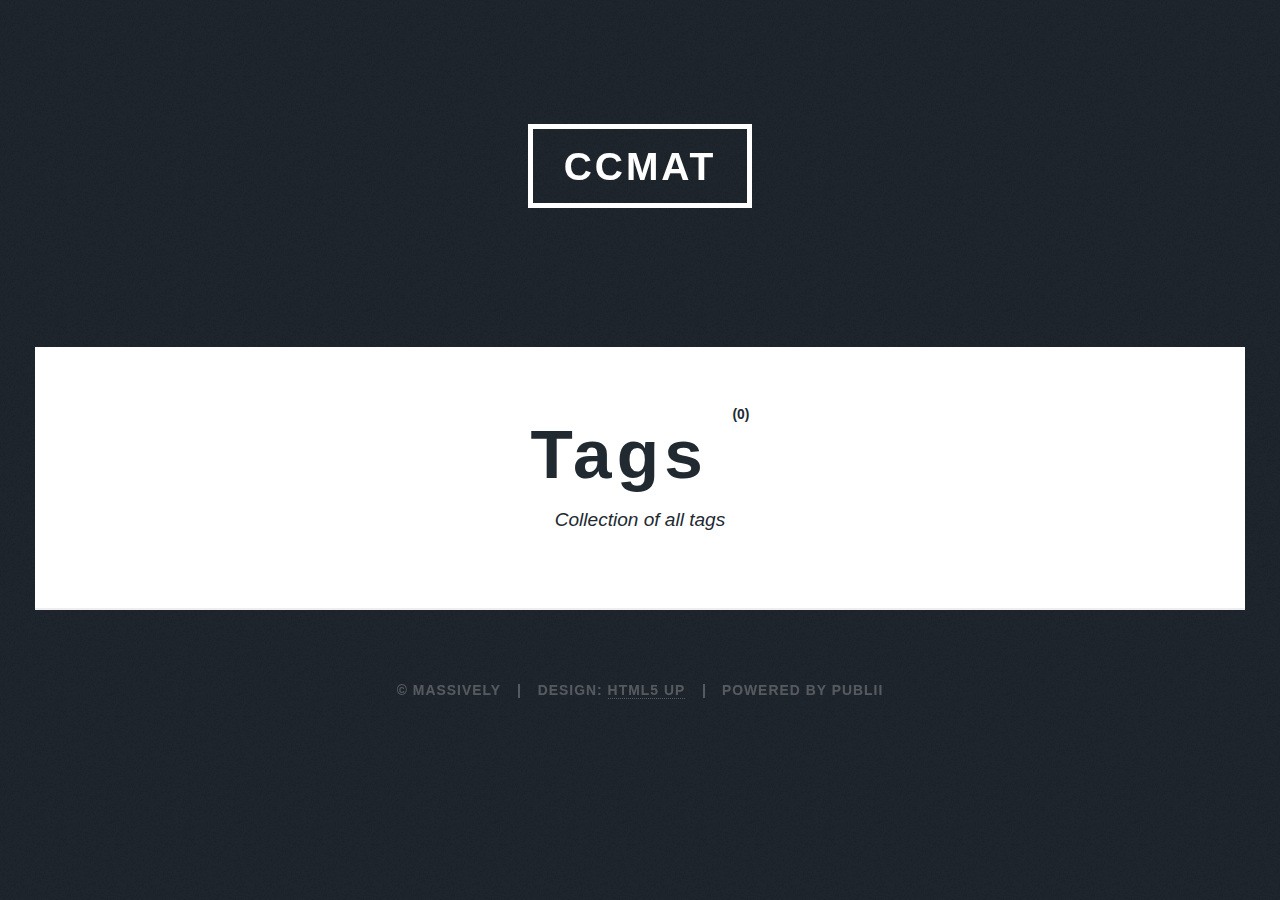
==== tags/index.html @ 8cceec93 "Updated from Publii" ====
<!DOCTYPE html><html lang="en-us"><head><meta charset="utf-8"><meta http-equiv="X-UA-Compatible" content="IE=edge"><meta name="viewport" content="width=device-width,initial-scale=1,user-scalable=no"><title>All tags - CCMat</title><meta name="robots" content="noindex, follow"><meta name="generator" content="Publii Open-Source CMS for Static Site"><link rel="alternate" type="application/atom+xml" href="https://mirsym.github.io/ccmat/feed.xml"><link rel="alternate" type="application/json" href="https://mirsym.github.io/ccmat/feed.json"><meta property="og:title" content="CCMat"><meta property="og:site_name" content="CCMat"><meta property="og:description" content=""><meta property="og:url" content="https://mirsym.github.io/ccmat/tags/"><meta property="og:type" content="website"><link rel="stylesheet" href="https://mirsym.github.io/ccmat/assets/css/fontawesome-all.min.css?v=dbf9d822cefe851ba6f66e1ad57e8987"><link rel="stylesheet" href="https://mirsym.github.io/ccmat/assets/css/style.css?v=ab9404217d48a7e03be67391f59606ae"><noscript><link rel="stylesheet" href="https://mirsym.github.io/ccmat/assets/css/noscript.css?v=6228c7eee614cd200a2cad8333b439fa"></noscript><script type="application/ld+json">{"@context":"http://schema.org","@type":"Organization","name":"CCMat","url":"https://mirsym.github.io/ccmat/"}</script><style>#wrapper > .bg {
               background-image: url(https://mirsym.github.io/ccmat/assets/images/overlay.png), linear-gradient(0deg, rgba(0, 0, 0, 0.1), rgba(0, 0, 0, 0.1)), url();
           }</style></head><body class="is-preload"><div id="wrapper"><header id="header"><a class="logo" href="https://mirsym.github.io/ccmat/">CCMat</a></header><main id="main"><header class="page-header"><h1>Tags <sup>(0)</sup></h1><p>Collection of all tags</p></header><section class="posts"></section></main><footer id="copyright"><ul><li>© Massively</li><li>Design: <a href="https://html5up.net" target="_blank" rel="nofollow noopener">HTML5 UP</a></li><li>Powered by Publii</li></ul></footer></div><script src="https://mirsym.github.io/ccmat/assets/js/jquery.min.js?v=7c14a783dfeb3d238ccd3edd840d82ee"></script><script src="https://mirsym.github.io/ccmat/assets/js/jquery.scrollex.min.js?v=f89065e3d988006af9791b44561d7c90"></script><script src="https://mirsym.github.io/ccmat/assets/js/jquery.scrolly.min.js?v=1ed5a78bde1476875a40f6b9ff44fc14"></script><script src="https://mirsym.github.io/ccmat/assets/js/browser.min.js?v=c07298dd19048a8a69ad97e754dfe8d0"></script><script src="https://mirsym.github.io/ccmat/assets/js/breakpoints.min.js?v=81a479eb099e3b187613943b085923b8"></script><script src="https://mirsym.github.io/ccmat/assets/js/util.min.js?v=4201a626f8c9b614a663b3a1d7d82615"></script><script src="https://mirsym.github.io/ccmat/assets/js/main.min.js?v=56233c354bd814758be8bff42f7e13a5"></script><script>/*<![CDATA[*/var images=document.querySelectorAll("img[loading]");for(var i=0;i<images.length;i++){if(images[i].complete){images[i].classList.add("is-loaded")}else{images[i].addEventListener("load",function(){this.classList.add("is-loaded")},false)}};/*]]>*/</script></body></html>
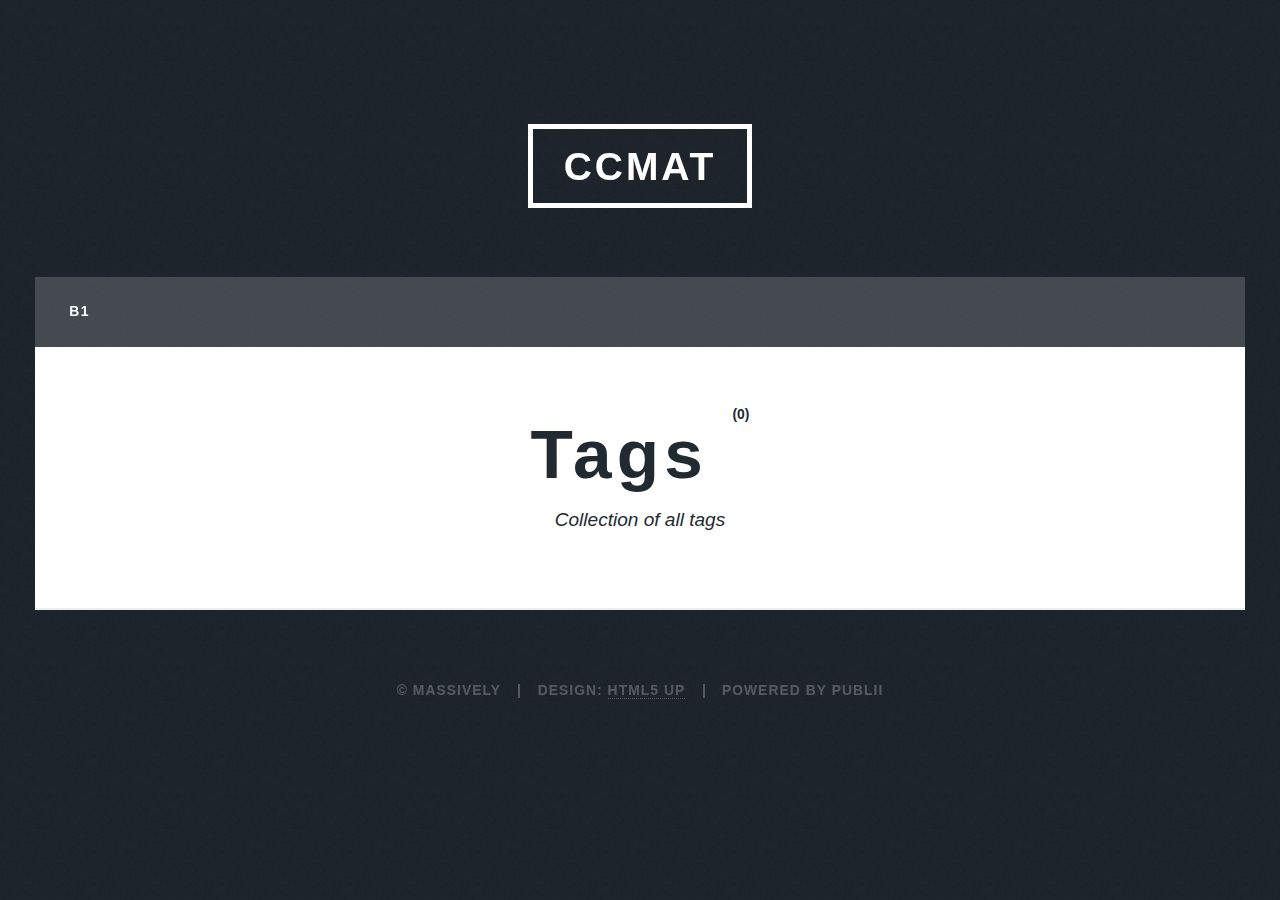
==== commit 6ae9b8df: "Updated from Publii" ====
--- a/tags/index.html
+++ b/tags/index.html
@@ -1,3 +1,3 @@
-<!DOCTYPE html><html lang="en-us"><head><meta charset="utf-8"><meta http-equiv="X-UA-Compatible" content="IE=edge"><meta name="viewport" content="width=device-width,initial-scale=1,user-scalable=no"><title>All tags - CCMat</title><meta name="robots" content="noindex, follow"><meta name="generator" content="Publii Open-Source CMS for Static Site"><link rel="alternate" type="application/atom+xml" href="https://mirsym.github.io/ccmat/feed.xml"><link rel="alternate" type="application/json" href="https://mirsym.github.io/ccmat/feed.json"><meta property="og:title" content="CCMat"><meta property="og:site_name" content="CCMat"><meta property="og:description" content=""><meta property="og:url" content="https://mirsym.github.io/ccmat/tags/"><meta property="og:type" content="website"><link rel="stylesheet" href="https://mirsym.github.io/ccmat/assets/css/fontawesome-all.min.css?v=dbf9d822cefe851ba6f66e1ad57e8987"><link rel="stylesheet" href="https://mirsym.github.io/ccmat/assets/css/style.css?v=ab9404217d48a7e03be67391f59606ae"><noscript><link rel="stylesheet" href="https://mirsym.github.io/ccmat/assets/css/noscript.css?v=6228c7eee614cd200a2cad8333b439fa"></noscript><script type="application/ld+json">{"@context":"http://schema.org","@type":"Organization","name":"CCMat","url":"https://mirsym.github.io/ccmat/"}</script><style>#wrapper > .bg {
+<!DOCTYPE html><html lang="en-gb"><head><meta charset="utf-8"><meta http-equiv="X-UA-Compatible" content="IE=edge"><meta name="viewport" content="width=device-width,initial-scale=1,user-scalable=no"><title>All tags - CCMat</title><meta name="robots" content="noindex, follow"><meta name="generator" content="Publii Open-Source CMS for Static Site"><link rel="alternate" type="application/atom+xml" href="https://mirsym.github.io/ccmat/feed.xml"><link rel="alternate" type="application/json" href="https://mirsym.github.io/ccmat/feed.json"><meta property="og:title" content="CCMat"><meta property="og:site_name" content="CCMat"><meta property="og:description" content=""><meta property="og:url" content="https://mirsym.github.io/ccmat/tags/"><meta property="og:type" content="website"><link rel="stylesheet" href="https://mirsym.github.io/ccmat/assets/css/fontawesome-all.min.css?v=dbf9d822cefe851ba6f66e1ad57e8987"><link rel="stylesheet" href="https://mirsym.github.io/ccmat/assets/css/style.css?v=ab9404217d48a7e03be67391f59606ae"><noscript><link rel="stylesheet" href="https://mirsym.github.io/ccmat/assets/css/noscript.css?v=6228c7eee614cd200a2cad8333b439fa"></noscript><script type="application/ld+json">{"@context":"http://schema.org","@type":"Organization","name":"CCMat","url":"https://mirsym.github.io/ccmat/"}</script><style>#wrapper > .bg {
                background-image: url(https://mirsym.github.io/ccmat/assets/images/overlay.png), linear-gradient(0deg, rgba(0, 0, 0, 0.1), rgba(0, 0, 0, 0.1)), url();
-           }</style></head><body class="is-preload"><div id="wrapper"><header id="header"><a class="logo" href="https://mirsym.github.io/ccmat/">CCMat</a></header><main id="main"><header class="page-header"><h1>Tags <sup>(0)</sup></h1><p>Collection of all tags</p></header><section class="posts"></section></main><footer id="copyright"><ul><li>© Massively</li><li>Design: <a href="https://html5up.net" target="_blank" rel="nofollow noopener">HTML5 UP</a></li><li>Powered by Publii</li></ul></footer></div><script src="https://mirsym.github.io/ccmat/assets/js/jquery.min.js?v=7c14a783dfeb3d238ccd3edd840d82ee"></script><script src="https://mirsym.github.io/ccmat/assets/js/jquery.scrollex.min.js?v=f89065e3d988006af9791b44561d7c90"></script><script src="https://mirsym.github.io/ccmat/assets/js/jquery.scrolly.min.js?v=1ed5a78bde1476875a40f6b9ff44fc14"></script><script src="https://mirsym.github.io/ccmat/assets/js/browser.min.js?v=c07298dd19048a8a69ad97e754dfe8d0"></script><script src="https://mirsym.github.io/ccmat/assets/js/breakpoints.min.js?v=81a479eb099e3b187613943b085923b8"></script><script src="https://mirsym.github.io/ccmat/assets/js/util.min.js?v=4201a626f8c9b614a663b3a1d7d82615"></script><script src="https://mirsym.github.io/ccmat/assets/js/main.min.js?v=56233c354bd814758be8bff42f7e13a5"></script><script>/*<![CDATA[*/var images=document.querySelectorAll("img[loading]");for(var i=0;i<images.length;i++){if(images[i].complete){images[i].classList.add("is-loaded")}else{images[i].addEventListener("load",function(){this.classList.add("is-loaded")},false)}};/*]]>*/</script></body></html>+           }</style></head><body class="is-preload"><div id="wrapper"><header id="header"><a class="logo" href="https://mirsym.github.io/ccmat/">CCMat</a></header><nav id="nav"><ul class="links"><li><a href="https://mirsym.github.io/ccmat/" target="_self">B1</a></li></ul></nav><main id="main"><header class="page-header"><h1>Tags <sup>(0)</sup></h1><p>Collection of all tags</p></header><section class="posts"></section></main><footer id="copyright"><ul><li>© Massively</li><li>Design: <a href="https://html5up.net" target="_blank" rel="nofollow noopener">HTML5 UP</a></li><li>Powered by Publii</li></ul></footer></div><script src="https://mirsym.github.io/ccmat/assets/js/jquery.min.js?v=7c14a783dfeb3d238ccd3edd840d82ee"></script><script src="https://mirsym.github.io/ccmat/assets/js/jquery.scrollex.min.js?v=f89065e3d988006af9791b44561d7c90"></script><script src="https://mirsym.github.io/ccmat/assets/js/jquery.scrolly.min.js?v=1ed5a78bde1476875a40f6b9ff44fc14"></script><script src="https://mirsym.github.io/ccmat/assets/js/browser.min.js?v=c07298dd19048a8a69ad97e754dfe8d0"></script><script src="https://mirsym.github.io/ccmat/assets/js/breakpoints.min.js?v=81a479eb099e3b187613943b085923b8"></script><script src="https://mirsym.github.io/ccmat/assets/js/util.min.js?v=4201a626f8c9b614a663b3a1d7d82615"></script><script src="https://mirsym.github.io/ccmat/assets/js/main.min.js?v=56233c354bd814758be8bff42f7e13a5"></script><script>/*<![CDATA[*/var images=document.querySelectorAll("img[loading]");for(var i=0;i<images.length;i++){if(images[i].complete){images[i].classList.add("is-loaded")}else{images[i].addEventListener("load",function(){this.classList.add("is-loaded")},false)}};/*]]>*/</script></body></html>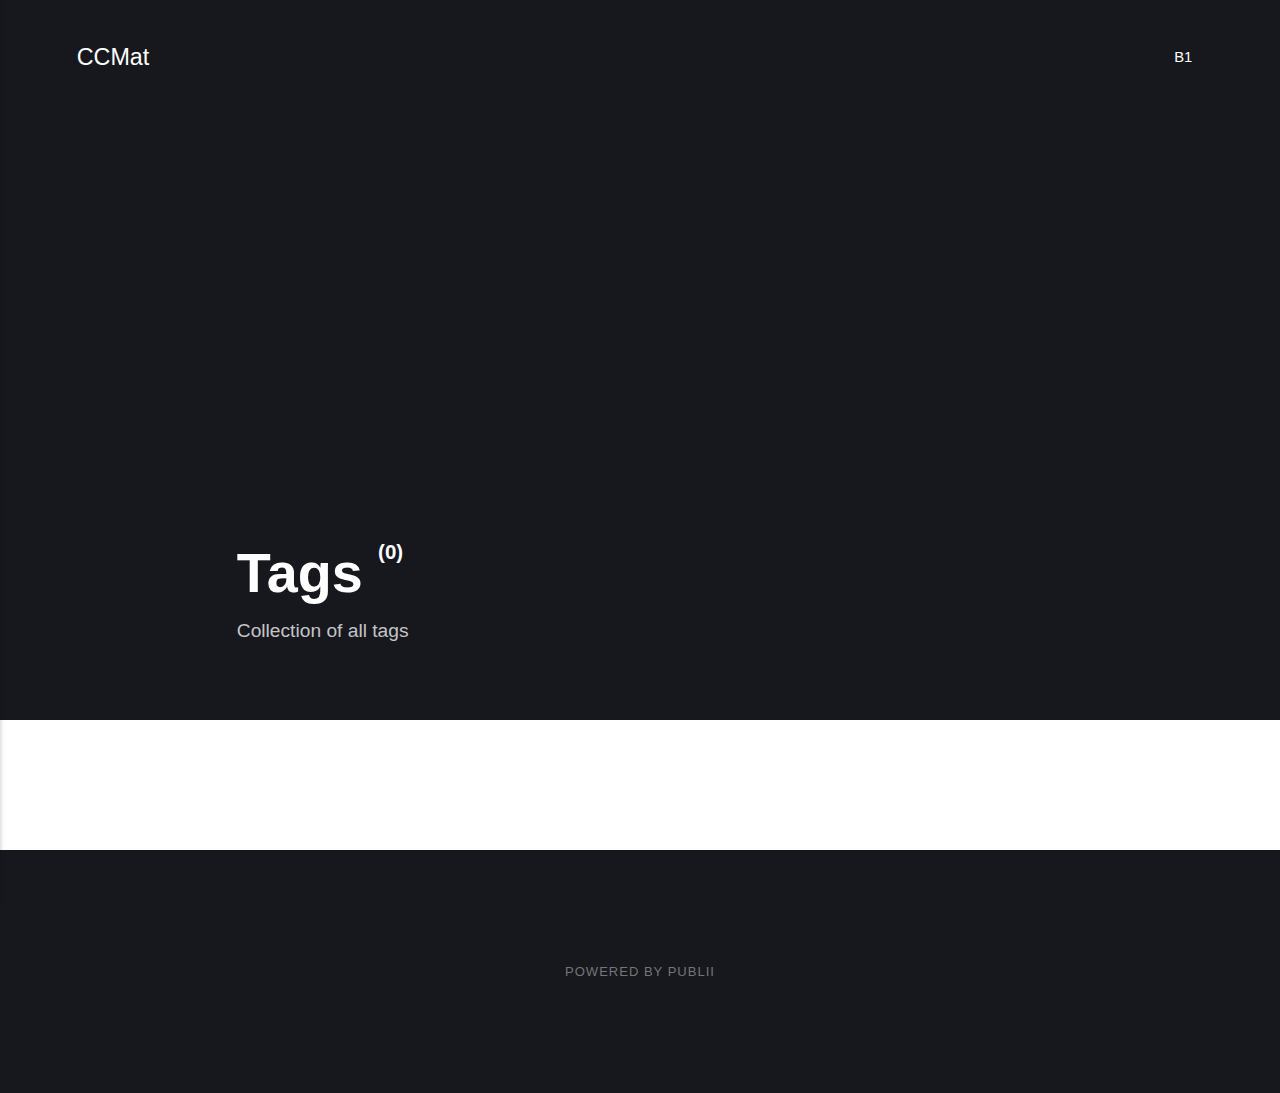
==== commit efd09a8e: "Updated from Publii" ====
--- a/tags/index.html
+++ b/tags/index.html
@@ -1,3 +1,12 @@
-<!DOCTYPE html><html lang="en-gb"><head><meta charset="utf-8"><meta http-equiv="X-UA-Compatible" content="IE=edge"><meta name="viewport" content="width=device-width,initial-scale=1,user-scalable=no"><title>All tags - CCMat</title><meta name="robots" content="noindex, follow"><meta name="generator" content="Publii Open-Source CMS for Static Site"><link rel="alternate" type="application/atom+xml" href="https://mirsym.github.io/ccmat/feed.xml"><link rel="alternate" type="application/json" href="https://mirsym.github.io/ccmat/feed.json"><meta property="og:title" content="CCMat"><meta property="og:site_name" content="CCMat"><meta property="og:description" content=""><meta property="og:url" content="https://mirsym.github.io/ccmat/tags/"><meta property="og:type" content="website"><link rel="stylesheet" href="https://mirsym.github.io/ccmat/assets/css/fontawesome-all.min.css?v=dbf9d822cefe851ba6f66e1ad57e8987"><link rel="stylesheet" href="https://mirsym.github.io/ccmat/assets/css/style.css?v=ab9404217d48a7e03be67391f59606ae"><noscript><link rel="stylesheet" href="https://mirsym.github.io/ccmat/assets/css/noscript.css?v=6228c7eee614cd200a2cad8333b439fa"></noscript><script type="application/ld+json">{"@context":"http://schema.org","@type":"Organization","name":"CCMat","url":"https://mirsym.github.io/ccmat/"}</script><style>#wrapper > .bg {
-               background-image: url(https://mirsym.github.io/ccmat/assets/images/overlay.png), linear-gradient(0deg, rgba(0, 0, 0, 0.1), rgba(0, 0, 0, 0.1)), url();
-           }</style></head><body class="is-preload"><div id="wrapper"><header id="header"><a class="logo" href="https://mirsym.github.io/ccmat/">CCMat</a></header><nav id="nav"><ul class="links"><li><a href="https://mirsym.github.io/ccmat/" target="_self">B1</a></li></ul></nav><main id="main"><header class="page-header"><h1>Tags <sup>(0)</sup></h1><p>Collection of all tags</p></header><section class="posts"></section></main><footer id="copyright"><ul><li>© Massively</li><li>Design: <a href="https://html5up.net" target="_blank" rel="nofollow noopener">HTML5 UP</a></li><li>Powered by Publii</li></ul></footer></div><script src="https://mirsym.github.io/ccmat/assets/js/jquery.min.js?v=7c14a783dfeb3d238ccd3edd840d82ee"></script><script src="https://mirsym.github.io/ccmat/assets/js/jquery.scrollex.min.js?v=f89065e3d988006af9791b44561d7c90"></script><script src="https://mirsym.github.io/ccmat/assets/js/jquery.scrolly.min.js?v=1ed5a78bde1476875a40f6b9ff44fc14"></script><script src="https://mirsym.github.io/ccmat/assets/js/browser.min.js?v=c07298dd19048a8a69ad97e754dfe8d0"></script><script src="https://mirsym.github.io/ccmat/assets/js/breakpoints.min.js?v=81a479eb099e3b187613943b085923b8"></script><script src="https://mirsym.github.io/ccmat/assets/js/util.min.js?v=4201a626f8c9b614a663b3a1d7d82615"></script><script src="https://mirsym.github.io/ccmat/assets/js/main.min.js?v=56233c354bd814758be8bff42f7e13a5"></script><script>/*<![CDATA[*/var images=document.querySelectorAll("img[loading]");for(var i=0;i<images.length;i++){if(images[i].complete){images[i].classList.add("is-loaded")}else{images[i].addEventListener("load",function(){this.classList.add("is-loaded")},false)}};/*]]>*/</script></body></html>+<!DOCTYPE html><html lang="en-gb"><head><meta charset="utf-8"><meta http-equiv="X-UA-Compatible" content="IE=edge"><meta name="viewport" content="width=device-width,initial-scale=1"><title>All tags - CCMat</title><meta name="robots" content="noindex,nofollow"><meta name="generator" content="Publii Open-Source CMS for Static Site"><link rel="alternate" type="application/atom+xml" href="https://mirsym.github.io/ccmat/feed.xml"><link rel="alternate" type="application/json" href="https://mirsym.github.io/ccmat/feed.json"><meta property="og:title" content="CCMat"><meta property="og:site_name" content="CCMat"><meta property="og:description" content=""><meta property="og:url" content="https://mirsym.github.io/ccmat/tags/"><meta property="og:type" content="website"><link rel="stylesheet" href="https://mirsym.github.io/ccmat/assets/css/style.css?v=4552bcf67384bb346e427f6ab62513d8"><script type="application/ld+json">{"@context":"http://schema.org","@type":"Organization","name":"CCMat","url":"https://mirsym.github.io/ccmat/"}</script><noscript><style>img[loading] {
+                    opacity: 1;
+                }</style></noscript></head><body><div class="site-container"><header class="top" id="js-header"><a class="logo" href="https://mirsym.github.io/ccmat/">CCMat</a><nav class="navbar js-navbar"><button class="navbar__toggle js-toggle" aria-label="Menu" aria-haspopup="true" aria-expanded="false"><span class="navbar__toggle-box"><span class="navbar__toggle-inner">Menu</span></span></button><ul class="navbar__menu"><li><a href="https://mirsym.github.io/ccmat/" target="_self">B1</a></li></ul></nav></header><main class="page page--tags"><div class="hero"><header class="hero__content"><div class="wrapper"><h1>Tags <sup>(0)</sup></h1><p>Collection of all tags</p></div></header></div><div class="wrapper"><ul class="feed feed--grid"></ul></div></main><footer class="footer"><div class="footer__copyright">Powered by Publii</div><button onclick="backToTopFunction()" id="backToTop" class="footer__bttop" aria-label="Back to top" title="Back to top"><svg><use xlink:href="https://mirsym.github.io/ccmat/assets/svg/svg-map.svg#toparrow"/></svg></button></footer></div><script defer="defer" src="https://mirsym.github.io/ccmat/assets/js/scripts.min.js?v=f47c11534595205f20935f0db2a62a85"></script><script>window.publiiThemeMenuConfig={mobileMenuMode:'sidebar',animationSpeed:300,submenuWidth: 'auto',doubleClickTime:500,mobileMenuExpandableSubmenus:true,relatedContainerForOverlayMenuSelector:'.top'};</script><script>var images = document.querySelectorAll('img[loading]');
+        for (var i = 0; i < images.length; i++) {
+            if (images[i].complete) {
+                images[i].classList.add('is-loaded');
+            } else {
+                images[i].addEventListener('load', function () {
+                    this.classList.add('is-loaded');
+                }, false);
+            }
+        }</script></body></html>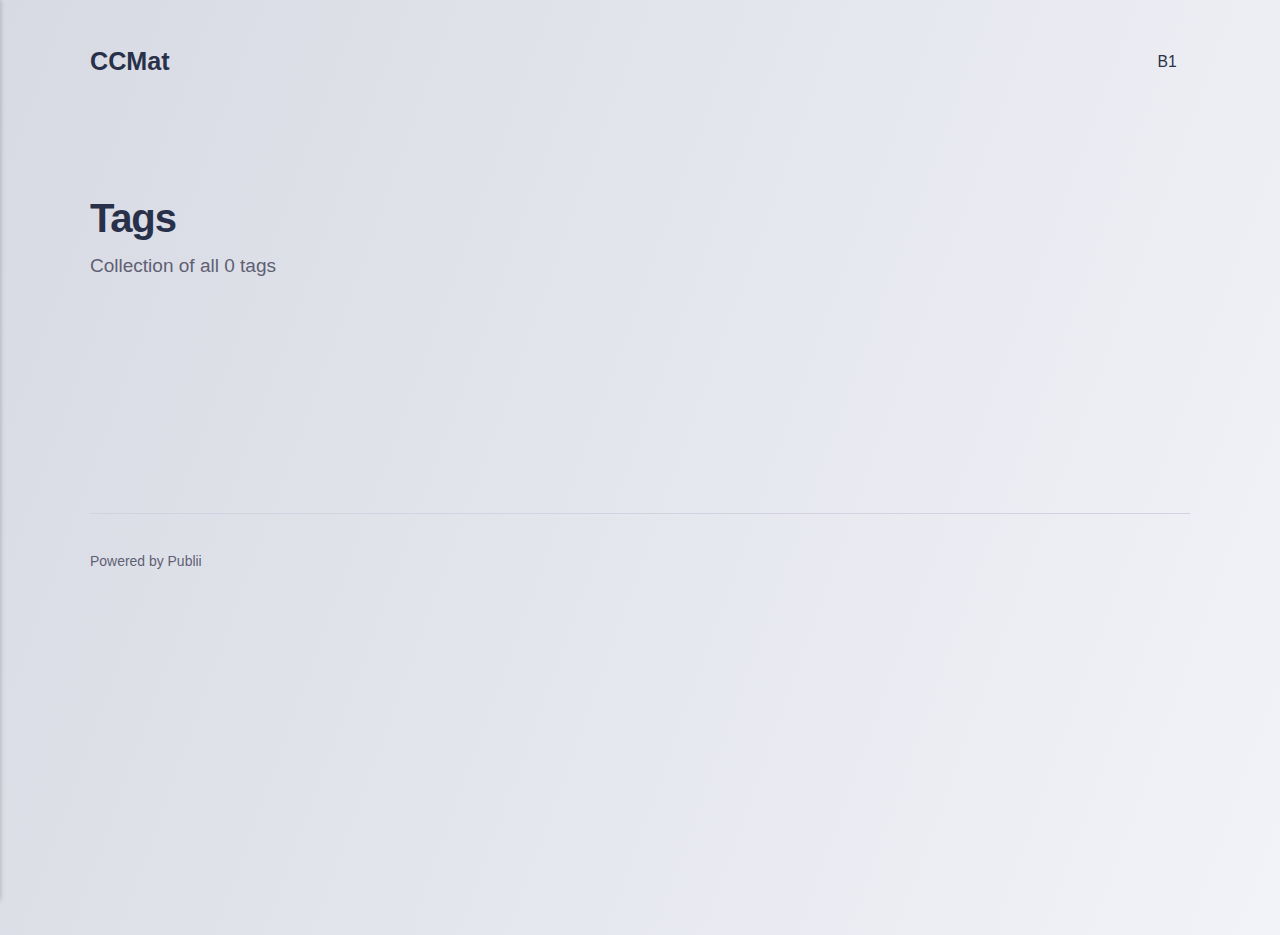
==== commit 01e6bd42: "Updated from Publii" ====
--- a/tags/index.html
+++ b/tags/index.html
@@ -1,12 +1,15 @@
-<!DOCTYPE html><html lang="en-gb"><head><meta charset="utf-8"><meta http-equiv="X-UA-Compatible" content="IE=edge"><meta name="viewport" content="width=device-width,initial-scale=1"><title>All tags - CCMat</title><meta name="robots" content="noindex,nofollow"><meta name="generator" content="Publii Open-Source CMS for Static Site"><link rel="alternate" type="application/atom+xml" href="https://mirsym.github.io/ccmat/feed.xml"><link rel="alternate" type="application/json" href="https://mirsym.github.io/ccmat/feed.json"><meta property="og:title" content="CCMat"><meta property="og:site_name" content="CCMat"><meta property="og:description" content=""><meta property="og:url" content="https://mirsym.github.io/ccmat/tags/"><meta property="og:type" content="website"><link rel="stylesheet" href="https://mirsym.github.io/ccmat/assets/css/style.css?v=4552bcf67384bb346e427f6ab62513d8"><script type="application/ld+json">{"@context":"http://schema.org","@type":"Organization","name":"CCMat","url":"https://mirsym.github.io/ccmat/"}</script><noscript><style>img[loading] {
-                    opacity: 1;
-                }</style></noscript></head><body><div class="site-container"><header class="top" id="js-header"><a class="logo" href="https://mirsym.github.io/ccmat/">CCMat</a><nav class="navbar js-navbar"><button class="navbar__toggle js-toggle" aria-label="Menu" aria-haspopup="true" aria-expanded="false"><span class="navbar__toggle-box"><span class="navbar__toggle-inner">Menu</span></span></button><ul class="navbar__menu"><li><a href="https://mirsym.github.io/ccmat/" target="_self">B1</a></li></ul></nav></header><main class="page page--tags"><div class="hero"><header class="hero__content"><div class="wrapper"><h1>Tags <sup>(0)</sup></h1><p>Collection of all tags</p></div></header></div><div class="wrapper"><ul class="feed feed--grid"></ul></div></main><footer class="footer"><div class="footer__copyright">Powered by Publii</div><button onclick="backToTopFunction()" id="backToTop" class="footer__bttop" aria-label="Back to top" title="Back to top"><svg><use xlink:href="https://mirsym.github.io/ccmat/assets/svg/svg-map.svg#toparrow"/></svg></button></footer></div><script defer="defer" src="https://mirsym.github.io/ccmat/assets/js/scripts.min.js?v=f47c11534595205f20935f0db2a62a85"></script><script>window.publiiThemeMenuConfig={mobileMenuMode:'sidebar',animationSpeed:300,submenuWidth: 'auto',doubleClickTime:500,mobileMenuExpandableSubmenus:true,relatedContainerForOverlayMenuSelector:'.top'};</script><script>var images = document.querySelectorAll('img[loading]');
-        for (var i = 0; i < images.length; i++) {
+<!DOCTYPE html><html lang="en-gb"><head><meta charset="utf-8"><meta http-equiv="X-UA-Compatible" content="IE=edge"><meta name="viewport" content="width=device-width,initial-scale=1"><title>All tags - CCMat</title><meta name="robots" content="noindex,nofollow"><meta name="generator" content="Publii Open-Source CMS for Static Site"><link rel="alternate" type="application/atom+xml" href="https://mirsym.github.io/ccmat/feed.xml"><link rel="alternate" type="application/json" href="https://mirsym.github.io/ccmat/feed.json"><meta property="og:title" content="CCMat"><meta property="og:site_name" content="CCMat"><meta property="og:description" content=""><meta property="og:url" content="https://mirsym.github.io/ccmat/tags/"><meta property="og:type" content="website"><link rel="stylesheet" href="https://mirsym.github.io/ccmat/assets/css/style.css?v=3532e13fd0b9096d454aec3a49aa703f"><script type="application/ld+json">{"@context":"http://schema.org","@type":"Organization","name":"CCMat","url":"https://mirsym.github.io/ccmat/"}</script></head><body class="lines"><div class="container lines lines--right"><header class="header"><a href="https://mirsym.github.io/ccmat/" class="logo">CCMat</a><nav class="navbar js-navbar"><button class="navbar__toggle js-toggle" aria-label="Menu">Menu</button><ul class="navbar__menu"><li><a href="https://mirsym.github.io/ccmat/" target="_self">B1</a></li></ul></nav></header><main class="main page page--tags"><div class="hero"><h1>Tags</h1><p>Collection of all 0 tags</p></div><div class="main__content"><div class="l-options nomobile"><div class="l-options__item switchers"><button class="switchers__item is-active"><svg width="20" height="20" fill="currentColor"><use xlink:href="https://mirsym.github.io/ccmat/assets/svg/svg-map.svg#switcher-grid"/></svg></button> <button class="switchers__item"><svg width="20" height="20" fill="currentColor"><use xlink:href="https://mirsym.github.io/ccmat/assets/svg/svg-map.svg#switcher-rows"/></svg></button></div></div><ul class="l-grid l-grid--2"></ul></div></main><footer class="footer"><div class="footer__left"><div class="footer__copy">Powered by Publii</div></div><button onclick="backToTopFunction()" id="backToTop" class="footer__bttop" aria-label="Back to top" title="Back to top"><svg><use xlink:href="https://mirsym.github.io/ccmat/assets/svg/svg-map.svg#toparrow"/></svg></button></footer></div><script>window.publiiThemeMenuConfig = { mobileMenuMode: 'sidebar', animationSpeed: 300, submenuWidth: 'auto', doubleClickTime: 500, mobileMenuExpandableSubmenus: true, relatedContainerForOverlayMenuSelector: '.navbar', };</script><script defer="defer" src="https://mirsym.github.io/ccmat/assets/js/scripts.min.js?v=8190bbfcf662a6d5bf1ad35d88ad1ec9"></script><script>function publiiDetectLoadedImages () {
+         var images = document.querySelectorAll('img[loading]:not(.is-loaded)');
+         for (var i = 0; i < images.length; i++) {
             if (images[i].complete) {
-                images[i].classList.add('is-loaded');
+               images[i].classList.add('is-loaded');
+               images[i].parentNode.classList.remove('is-img-loading');
             } else {
-                images[i].addEventListener('load', function () {
-                    this.classList.add('is-loaded');
-                }, false);
+               images[i].addEventListener('load', function () {
+                  this.classList.add('is-loaded');
+                  this.parentNode.classList.remove('is-img-loading');
+               }, false);
             }
-        }</script></body></html>+         }
+      }
+      publiiDetectLoadedImages();</script></body></html>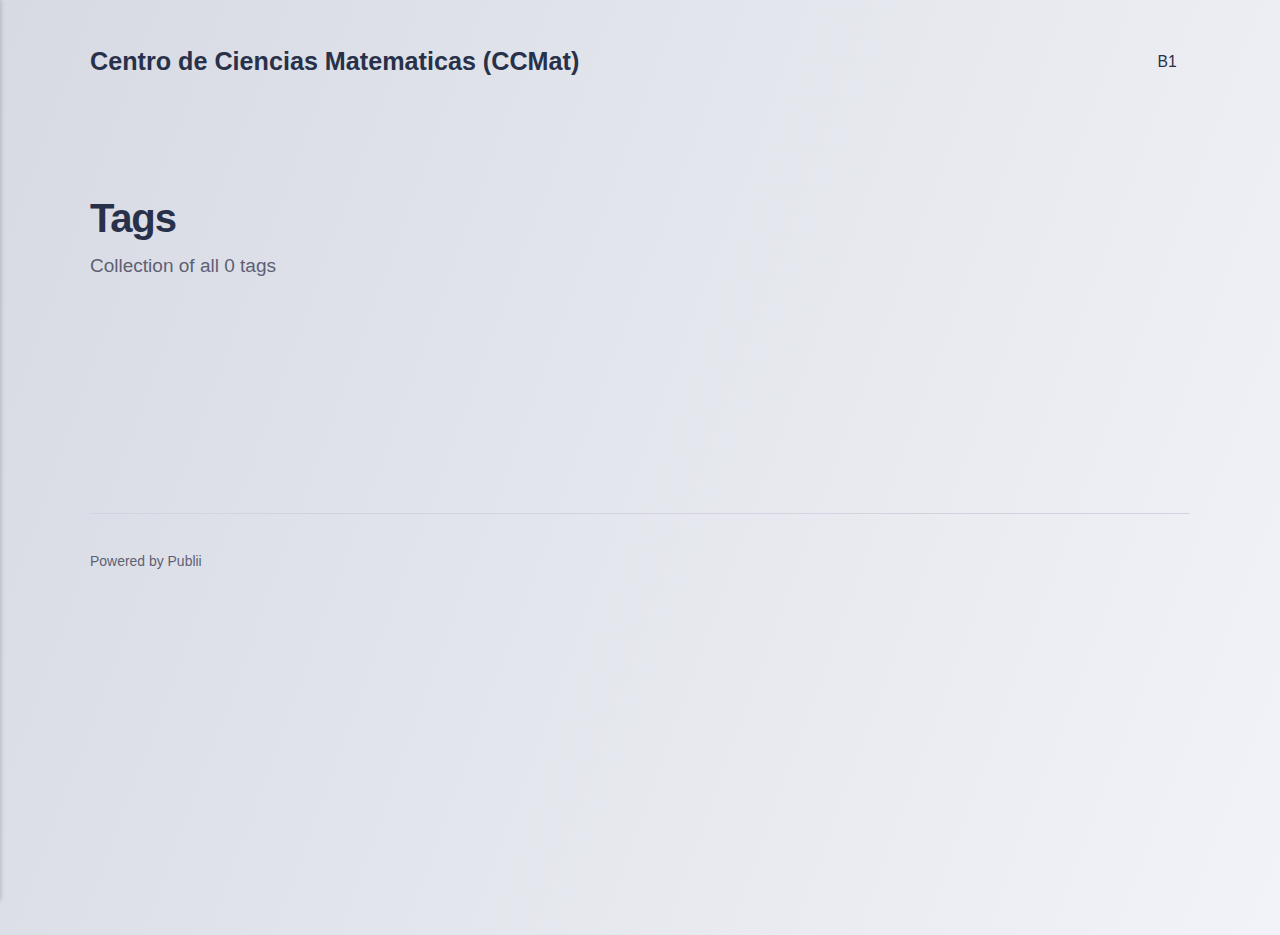
==== commit 151e2f6c: "Updated from Publii" ====
--- a/tags/index.html
+++ b/tags/index.html
@@ -1,4 +1,4 @@
-<!DOCTYPE html><html lang="en-gb"><head><meta charset="utf-8"><meta http-equiv="X-UA-Compatible" content="IE=edge"><meta name="viewport" content="width=device-width,initial-scale=1"><title>All tags - CCMat</title><meta name="robots" content="noindex,nofollow"><meta name="generator" content="Publii Open-Source CMS for Static Site"><link rel="alternate" type="application/atom+xml" href="https://mirsym.github.io/ccmat/feed.xml"><link rel="alternate" type="application/json" href="https://mirsym.github.io/ccmat/feed.json"><meta property="og:title" content="CCMat"><meta property="og:site_name" content="CCMat"><meta property="og:description" content=""><meta property="og:url" content="https://mirsym.github.io/ccmat/tags/"><meta property="og:type" content="website"><link rel="stylesheet" href="https://mirsym.github.io/ccmat/assets/css/style.css?v=3532e13fd0b9096d454aec3a49aa703f"><script type="application/ld+json">{"@context":"http://schema.org","@type":"Organization","name":"CCMat","url":"https://mirsym.github.io/ccmat/"}</script></head><body class="lines"><div class="container lines lines--right"><header class="header"><a href="https://mirsym.github.io/ccmat/" class="logo">CCMat</a><nav class="navbar js-navbar"><button class="navbar__toggle js-toggle" aria-label="Menu">Menu</button><ul class="navbar__menu"><li><a href="https://mirsym.github.io/ccmat/" target="_self">B1</a></li></ul></nav></header><main class="main page page--tags"><div class="hero"><h1>Tags</h1><p>Collection of all 0 tags</p></div><div class="main__content"><div class="l-options nomobile"><div class="l-options__item switchers"><button class="switchers__item is-active"><svg width="20" height="20" fill="currentColor"><use xlink:href="https://mirsym.github.io/ccmat/assets/svg/svg-map.svg#switcher-grid"/></svg></button> <button class="switchers__item"><svg width="20" height="20" fill="currentColor"><use xlink:href="https://mirsym.github.io/ccmat/assets/svg/svg-map.svg#switcher-rows"/></svg></button></div></div><ul class="l-grid l-grid--2"></ul></div></main><footer class="footer"><div class="footer__left"><div class="footer__copy">Powered by Publii</div></div><button onclick="backToTopFunction()" id="backToTop" class="footer__bttop" aria-label="Back to top" title="Back to top"><svg><use xlink:href="https://mirsym.github.io/ccmat/assets/svg/svg-map.svg#toparrow"/></svg></button></footer></div><script>window.publiiThemeMenuConfig = { mobileMenuMode: 'sidebar', animationSpeed: 300, submenuWidth: 'auto', doubleClickTime: 500, mobileMenuExpandableSubmenus: true, relatedContainerForOverlayMenuSelector: '.navbar', };</script><script defer="defer" src="https://mirsym.github.io/ccmat/assets/js/scripts.min.js?v=8190bbfcf662a6d5bf1ad35d88ad1ec9"></script><script>function publiiDetectLoadedImages () {
+<!DOCTYPE html><html lang="en-us"><head><meta charset="utf-8"><meta http-equiv="X-UA-Compatible" content="IE=edge"><meta name="viewport" content="width=device-width,initial-scale=1"><title>All tags - Centro de Ciencias Matematicas (CCMat)</title><meta name="robots" content="noindex,nofollow"><meta name="generator" content="Publii Open-Source CMS for Static Site"><link rel="alternate" type="application/atom+xml" href="https://mirsym.github.io/ccmat/feed.xml"><link rel="alternate" type="application/json" href="https://mirsym.github.io/ccmat/feed.json"><meta property="og:title" content="Centro de Ciencias Matematicas (CCMat)"><meta property="og:site_name" content="Centro de Ciencias Matematicas (CCMat)"><meta property="og:description" content=""><meta property="og:url" content="https://mirsym.github.io/ccmat/tags/"><meta property="og:type" content="website"><link rel="stylesheet" href="https://mirsym.github.io/ccmat/assets/css/style.css?v=3532e13fd0b9096d454aec3a49aa703f"><script type="application/ld+json">{"@context":"http://schema.org","@type":"Organization","name":"Centro de Ciencias Matematicas (CCMat)","url":"https://mirsym.github.io/ccmat/"}</script></head><body class="lines"><div class="container lines lines--right"><header class="header"><a href="https://mirsym.github.io/ccmat/" class="logo">Centro de Ciencias Matematicas (CCMat)</a><nav class="navbar js-navbar"><button class="navbar__toggle js-toggle" aria-label="Menu">Menu</button><ul class="navbar__menu"><li><a href="https://mirsym.github.io/ccmat/" target="_self">B1</a></li></ul></nav></header><main class="main page page--tags"><div class="hero"><h1>Tags</h1><p>Collection of all 0 tags</p></div><div class="main__content"><div class="l-options nomobile"><div class="l-options__item switchers"><button class="switchers__item is-active"><svg width="20" height="20" fill="currentColor"><use xlink:href="https://mirsym.github.io/ccmat/assets/svg/svg-map.svg#switcher-grid"/></svg></button> <button class="switchers__item"><svg width="20" height="20" fill="currentColor"><use xlink:href="https://mirsym.github.io/ccmat/assets/svg/svg-map.svg#switcher-rows"/></svg></button></div></div><ul class="l-grid l-grid--2"></ul></div></main><footer class="footer"><div class="footer__left"><div class="footer__copy">Powered by Publii</div></div><button onclick="backToTopFunction()" id="backToTop" class="footer__bttop" aria-label="Back to top" title="Back to top"><svg><use xlink:href="https://mirsym.github.io/ccmat/assets/svg/svg-map.svg#toparrow"/></svg></button></footer></div><script>window.publiiThemeMenuConfig = { mobileMenuMode: 'sidebar', animationSpeed: 300, submenuWidth: 'auto', doubleClickTime: 500, mobileMenuExpandableSubmenus: true, relatedContainerForOverlayMenuSelector: '.navbar', };</script><script defer="defer" src="https://mirsym.github.io/ccmat/assets/js/scripts.min.js?v=8190bbfcf662a6d5bf1ad35d88ad1ec9"></script><script>function publiiDetectLoadedImages () {
          var images = document.querySelectorAll('img[loading]:not(.is-loaded)');
          for (var i = 0; i < images.length; i++) {
             if (images[i].complete) {
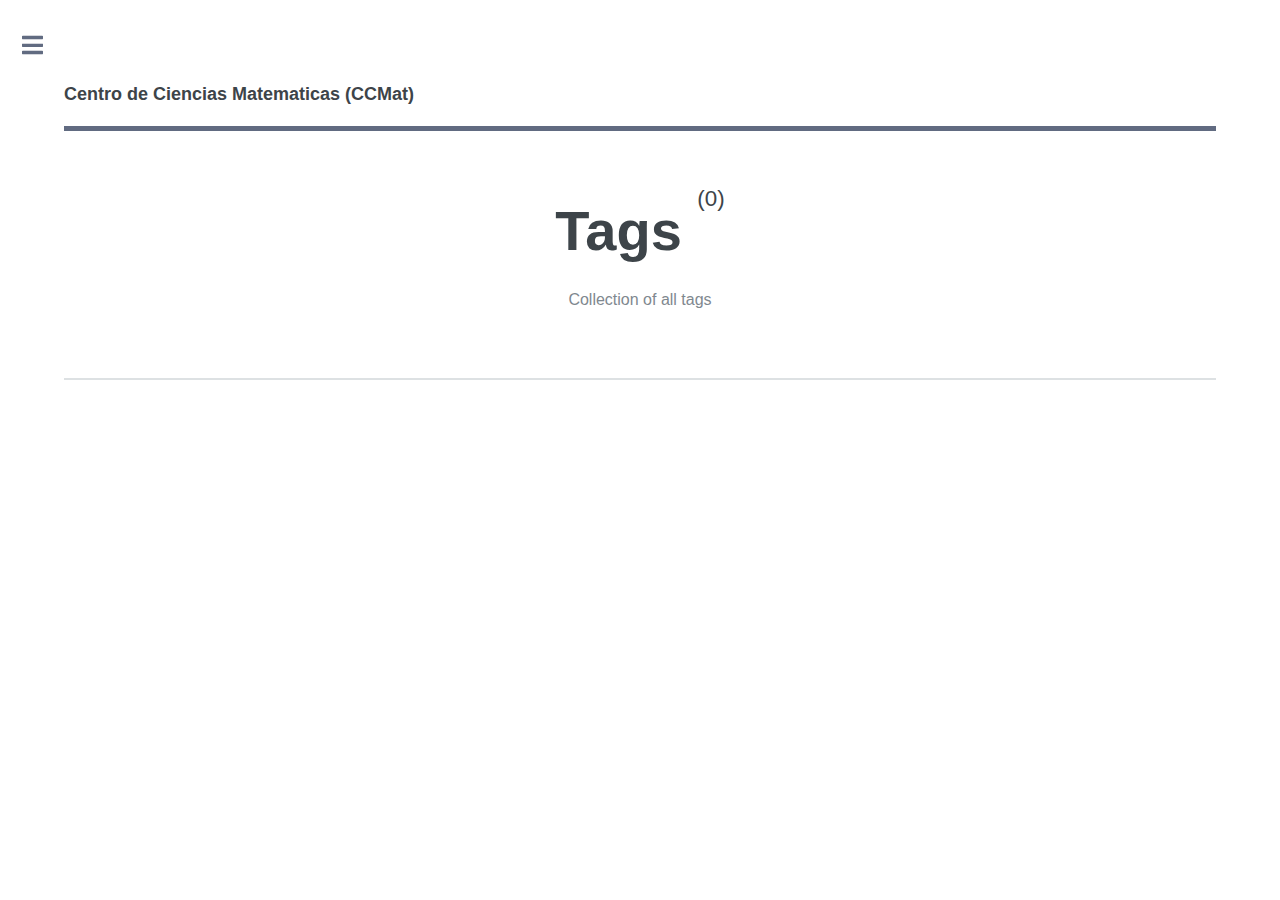
==== commit 152d516f: "Updated from Publii" ====
--- a/tags/index.html
+++ b/tags/index.html
@@ -1,15 +1,3 @@
-<!DOCTYPE html><html lang="en-us"><head><meta charset="utf-8"><meta http-equiv="X-UA-Compatible" content="IE=edge"><meta name="viewport" content="width=device-width,initial-scale=1"><title>All tags - Centro de Ciencias Matematicas (CCMat)</title><meta name="robots" content="noindex,nofollow"><meta name="generator" content="Publii Open-Source CMS for Static Site"><link rel="alternate" type="application/atom+xml" href="https://mirsym.github.io/ccmat/feed.xml"><link rel="alternate" type="application/json" href="https://mirsym.github.io/ccmat/feed.json"><meta property="og:title" content="Centro de Ciencias Matematicas (CCMat)"><meta property="og:site_name" content="Centro de Ciencias Matematicas (CCMat)"><meta property="og:description" content=""><meta property="og:url" content="https://mirsym.github.io/ccmat/tags/"><meta property="og:type" content="website"><link rel="stylesheet" href="https://mirsym.github.io/ccmat/assets/css/style.css?v=3532e13fd0b9096d454aec3a49aa703f"><script type="application/ld+json">{"@context":"http://schema.org","@type":"Organization","name":"Centro de Ciencias Matematicas (CCMat)","url":"https://mirsym.github.io/ccmat/"}</script></head><body class="lines"><div class="container lines lines--right"><header class="header"><a href="https://mirsym.github.io/ccmat/" class="logo">Centro de Ciencias Matematicas (CCMat)</a><nav class="navbar js-navbar"><button class="navbar__toggle js-toggle" aria-label="Menu">Menu</button><ul class="navbar__menu"><li><a href="https://mirsym.github.io/ccmat/" target="_self">B1</a></li></ul></nav></header><main class="main page page--tags"><div class="hero"><h1>Tags</h1><p>Collection of all 0 tags</p></div><div class="main__content"><div class="l-options nomobile"><div class="l-options__item switchers"><button class="switchers__item is-active"><svg width="20" height="20" fill="currentColor"><use xlink:href="https://mirsym.github.io/ccmat/assets/svg/svg-map.svg#switcher-grid"/></svg></button> <button class="switchers__item"><svg width="20" height="20" fill="currentColor"><use xlink:href="https://mirsym.github.io/ccmat/assets/svg/svg-map.svg#switcher-rows"/></svg></button></div></div><ul class="l-grid l-grid--2"></ul></div></main><footer class="footer"><div class="footer__left"><div class="footer__copy">Powered by Publii</div></div><button onclick="backToTopFunction()" id="backToTop" class="footer__bttop" aria-label="Back to top" title="Back to top"><svg><use xlink:href="https://mirsym.github.io/ccmat/assets/svg/svg-map.svg#toparrow"/></svg></button></footer></div><script>window.publiiThemeMenuConfig = { mobileMenuMode: 'sidebar', animationSpeed: 300, submenuWidth: 'auto', doubleClickTime: 500, mobileMenuExpandableSubmenus: true, relatedContainerForOverlayMenuSelector: '.navbar', };</script><script defer="defer" src="https://mirsym.github.io/ccmat/assets/js/scripts.min.js?v=8190bbfcf662a6d5bf1ad35d88ad1ec9"></script><script>function publiiDetectLoadedImages () {
-         var images = document.querySelectorAll('img[loading]:not(.is-loaded)');
-         for (var i = 0; i < images.length; i++) {
-            if (images[i].complete) {
-               images[i].classList.add('is-loaded');
-               images[i].parentNode.classList.remove('is-img-loading');
-            } else {
-               images[i].addEventListener('load', function () {
-                  this.classList.add('is-loaded');
-                  this.parentNode.classList.remove('is-img-loading');
-               }, false);
-            }
-         }
-      }
-      publiiDetectLoadedImages();</script></body></html>+<!DOCTYPE html><html lang="en-us"><head><meta charset="utf-8"><meta http-equiv="X-UA-Compatible" content="IE=edge"><meta name="viewport" content="width=device-width,initial-scale=1,user-scalable=no"><title>All tags - Centro de Ciencias Matematicas (CCMat)</title><meta name="robots" content="noindex,nofollow"><meta name="generator" content="Publii Open-Source CMS for Static Site"><link rel="alternate" type="application/atom+xml" href="https://mirsym.github.io/ccmat/feed.xml"><link rel="alternate" type="application/json" href="https://mirsym.github.io/ccmat/feed.json"><meta property="og:title" content="Centro de Ciencias Matematicas (CCMat)"><meta property="og:site_name" content="Centro de Ciencias Matematicas (CCMat)"><meta property="og:description" content=""><meta property="og:url" content="https://mirsym.github.io/ccmat/tags/"><meta property="og:type" content="website"><link rel="stylesheet" href="https://mirsym.github.io/ccmat/assets/css/fontawesome-all.min.css?v=bbcde81f26378440dac4c3d195714389"><link rel="stylesheet" href="https://mirsym.github.io/ccmat/assets/css/style.css?v=e31ed3db384cb46997351361ac177792"><script type="application/ld+json">{"@context":"http://schema.org","@type":"Organization","name":"Centro de Ciencias Matematicas (CCMat)","url":"https://mirsym.github.io/ccmat/"}</script><noscript><style>img[loading] {
+                    opacity: 1;
+                }</style></noscript></head><body class="is-preload"><div id="wrapper"><div id="main"><div class="inner"><header id="header"><a class="logo" href="https://mirsym.github.io/ccmat/"><strong>Centro de Ciencias Matematicas (CCMat)</strong></a></header><div class="page-header"><h1>Tags <sup>(0)</sup></h1><p>Collection of all tags</p></div><section><div class="posts"></div></section></div></div><div id="sidebar"><div class="inner"><nav id="menu"><header class="major"><h2>Menu</h2></header><ul><li><a href="https://mirsym.github.io/ccmat/" target="_self">B1</a></li></ul></nav><section><header class="major"><h2>Get in touch</h2></header><p>Sed varius enim lorem ullamcorper dolore aliquam aenean ornare velit lacus,ac varius enim lorem ullamcorper dolore. Proin sed aliqu facilisis ante interdum. Sed nulla amet lorem feugiat tempus aliquam.</p><ul class="contact"><li class="icon solid fa-envelope"><a href="#">information@untitled.tld</a></li><li class="icon solid fa-phone">(000) 000-0000</li><li class="icon solid fa-home">1234 Somewhere Road #8254<br>Nashville, TN 00000-0000</li></ul></section><footer id="footer"><p>Powered by Publii</p></footer></div></div></div><script src="https://mirsym.github.io/ccmat/assets/js/jquery.min.js?v=7c14a783dfeb3d238ccd3edd840d82ee"></script><script src="https://mirsym.github.io/ccmat/assets/js/browser.min.js?v=c07298dd19048a8a69ad97e754dfe8d0"></script><script src="https://mirsym.github.io/ccmat/assets/js/breakpoints.min.js?v=81a479eb099e3b187613943b085923b8"></script><script src="https://mirsym.github.io/ccmat/assets/js/util.min.js?v=cbdaf7c20ac2883c77ae23acfbabd47e"></script><script src="https://mirsym.github.io/ccmat/assets/js/main.min.js?v=08add7f6d435054ad38ec38d7cf8be40"></script><script>var images=document.querySelectorAll("img[loading]");for(var i=0;i<images.length;i++){if(images[i].complete){images[i].classList.add("is-loaded")}else{images[i].addEventListener("load",function(){this.classList.add("is-loaded")},false)}};</script></body></html>